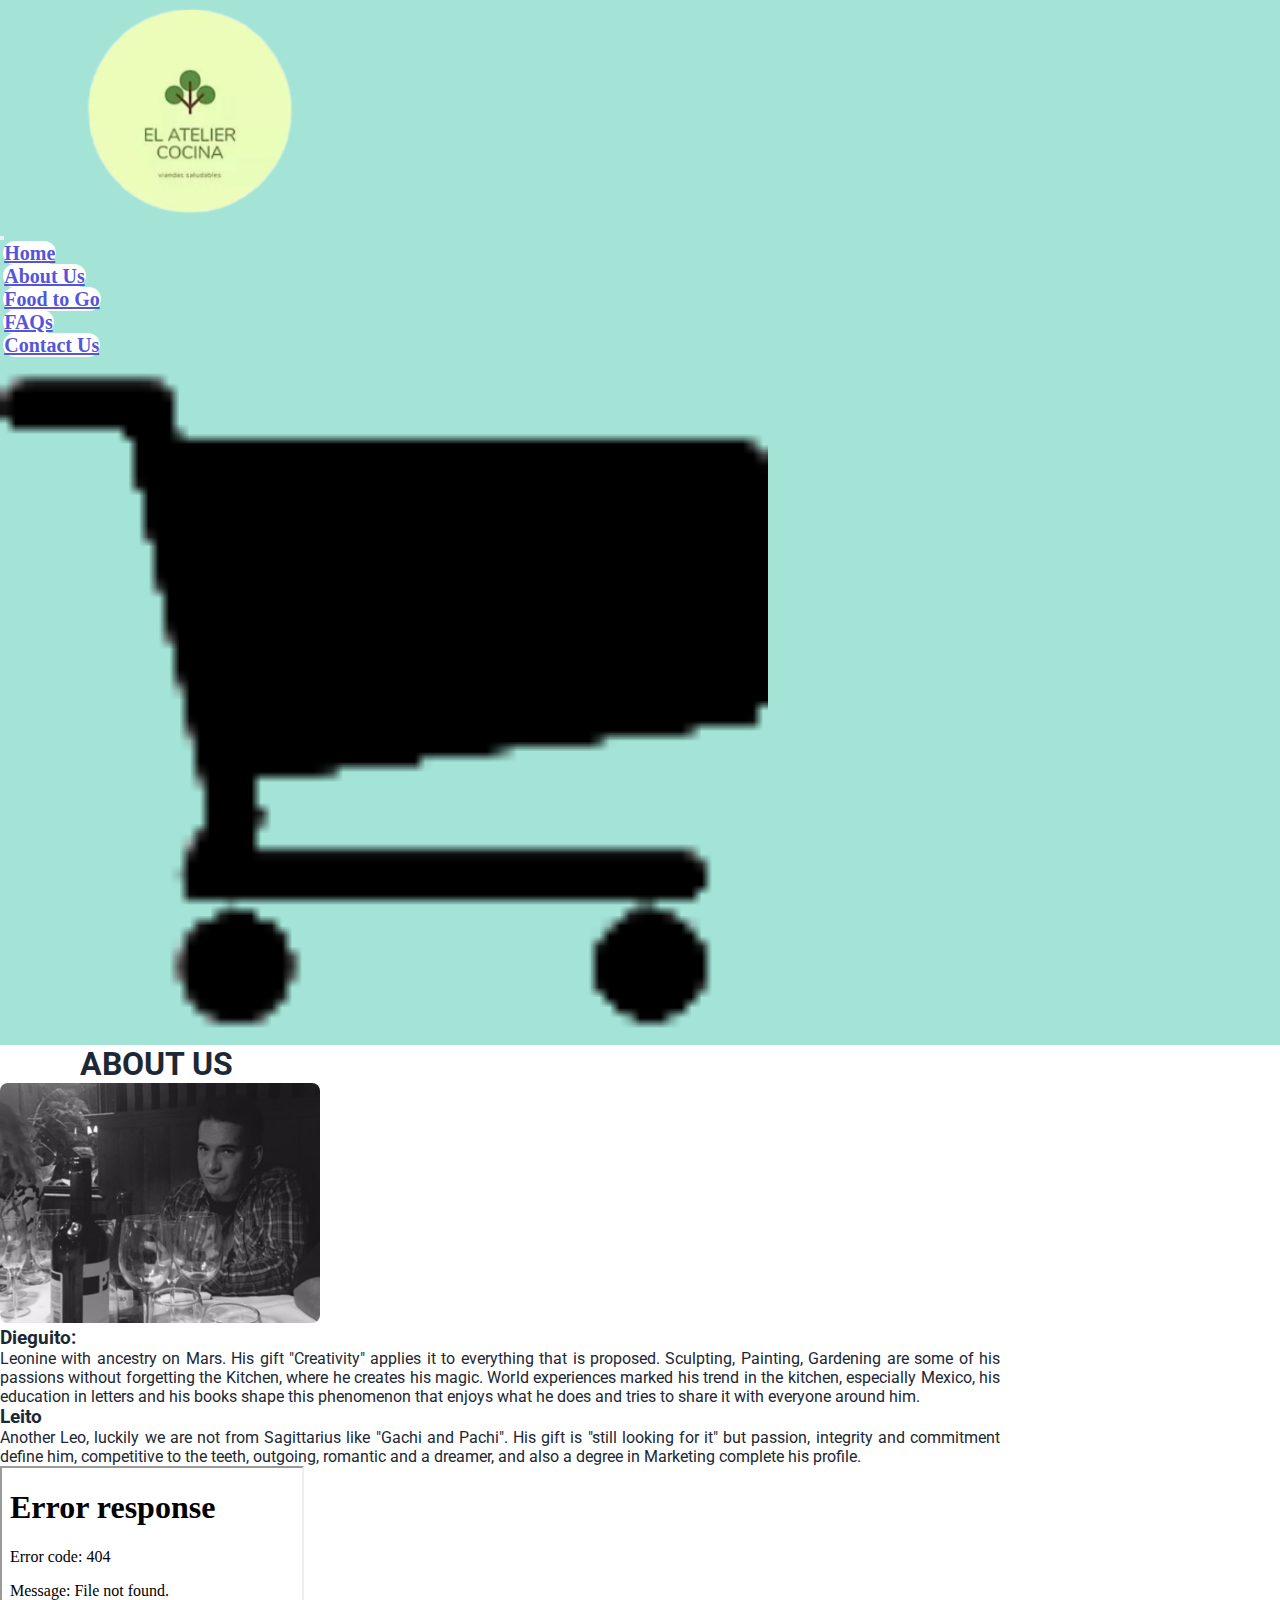
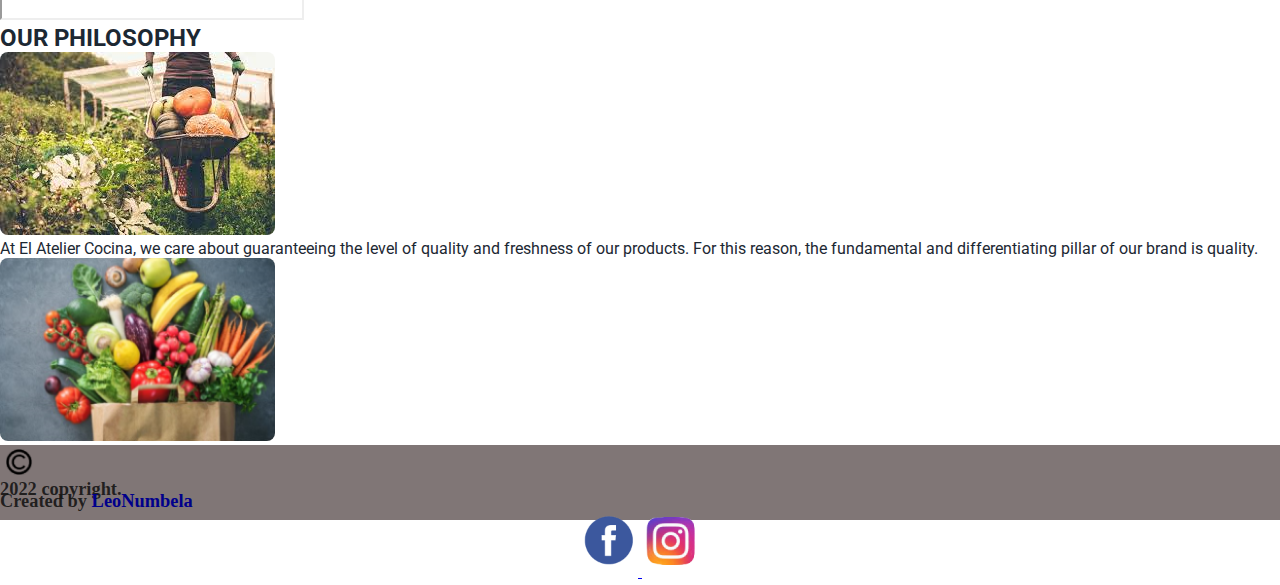
==== pages/aboutUs.html @ ed70df48 "2da entrega del proyecto final" ====
<!DOCTYPE html>
<html lang="en">
<head>
    <meta charset="UTF-8">
    <meta http-equiv="X-UA-Compatible" content="IE=edge">
    <meta name="viewport" content="width=device-width, initial-scale=1.0">

    <!--Link de bootstrap-->
    <link href="https://cdn.jsdelivr.net/npm/bootstrap@5.1.3/dist/css/bootstrap.min.css" rel="stylesheet" integrity="sha384-1BmE4kWBq78iYhFldvKuhfTAU6auU8tT94WrHftjDbrCEXSU1oBoqyl2QvZ6jIW3" crossorigin="anonymous">

    <!--Link a Css-->
    <link rel="stylesheet" href="../css/main.css">

    <!--link de Tipografias--> 
    <link rel="preconnect" href="https://fonts.googleapis.com">
    <link rel="preconnect" href="https://fonts.gstatic.com" crossorigin>
    <link href="https://fonts.googleapis.com/css2?family=Roboto&display=swap" rel="stylesheet">
    
     <!--Animacion Logo-->
     <link rel="stylesheet" href="https://cdnjs.cloudflare.com/ajax/libs/animate.css/4.1.1/animate.min.css"/>

    <!--Nombre de la pestana del navegador-->
    <title>AboutUs</title>
</head>

<body>
    <div class="contenedorAu">
       
        <header>
            <!--logo de la tienda + btm al index-->
            <section class="propLogo">
                <div class="container-fluid">
                    <div class="row">
                        <a class="navbar-brand" href="../index.html">
                        <img src="../img/Logo 200px.png" alt="Logo marca" class="col-md-12 animate__animated animate__heartBeat " ">
                        </a>
                    </div>
                </div>
            </section>

            <!--Menu de navegacion + stick-->
            <div class="contenedorNavbar d-flex">

                <nav class="navbar navbar-expand-md navbar-light menuHeader">
                    <div class="container-fluid">
                        
                        <button class="navbar-toggler" type="button" data-bs-toggle="collapse" data-bs-target="#navbarSupportedContent" aria-controls="navbarSupportedContent" aria-expanded="false" aria-label="Toggle navigation">
                        <span class="navbar-toggler-icon"></span>
                        </button>
    
                        <div class="collapse navbar-collapse" id="navbarSupportedContent">
                            <ul class="navbar-nav col-md-12">
    
                                <li class="nav-item ">
                                    <a class="nav-link active" aria-current="page" href="../index.html">Home</a>
                                </li>
    
                                <li class="nav-item">
                                    <a class="nav-link active" aria-current="page" href="aboutUs.html">About Us</a>
                                </li>
                                
                                </li>
                                <li class="nav-item">
                                    <a class="nav-link active" aria-current="page" href="foodToGo.html">Food to Go</a>
                                </li>
    
                                <li class="nav-item">
                                    <a class="nav-link active" aria-current="page" href="faq.html">FAQs</a>
                                </li>
    
                                <li class="nav-item">
                                    <a class="nav-link active" aria-current="page" href="contacUs.html">Contact Us</a>
                                </li>
                            </ul>
                        </div>
                    </div>
                </nav>
        
                <!--carrito de compras-->
                <div class="headerChart">  
                    <img src="../img/Cart-black-75px-transformed.png" alt="carrito de compras" >
                </div>
            </div> 
        </header> 

        <div class="contMainAu">

            <main>
                <!--titulo cabecera -->
                <div class="container-fluid">
                    <div class="row">
                        <h1 class="col-12 tituloAu fw-bold fs-1 pt-4 pb-5 ps-5 text-center">ABOUT US</h1>
                    </div>
                </div>
            </main>

            <section class=" container-fluid section1Au w-75">
                <!--biografia de los fundadores -->
                <div class="row justify-content-center">
                    
                    <div class="cardAu container" style="max-width:1000px;">
                        <div class="row">
                            <div class="col-md-4">
                                <img src="../img/owner1 (1).jpg" alt="Foto de uno de los creadores del atelier cocina" class="img-fluid rounded-center" >
                            </div>
                            <div class="col-md-8">
                                <div class="card-body">
                                    <h3 class="card-title fw-bold">Dieguito:</h3>
                                    <p class="card-text fw-bold fs-md-5">Leonine with ancestry on Mars. His gift "Creativity" applies it to everything that is proposed. Sculpting, Painting, Gardening are some of his passions without forgetting the Kitchen, where he creates his magic. World experiences marked his trend in the kitchen, especially Mexico, his education in letters and his books shape this phenomenon that enjoys what he does and tries to share it with everyone around him.</p>
                                </div>
                            </div>
                        </div>
                    </div>
    
                    <div class="cardAu container" style="max-width: 1000px;">
                        <div class="row g-0">
                            <div class="col-md-8">
                                <div class="card-body">
                                    <h3 class="card-title fw-bold">Leito</h3>
                                    <p class="card-text fw-bold fs-md-5 me-3">Another Leo, luckily we are not from Sagittarius like "Gachi and Pachi". His gift is "still looking for it" but passion, integrity and commitment define him, competitive to the teeth, outgoing, romantic and a dreamer, and also a degree in Marketing complete his profile.</p>
                                </div>
                            </div>
                            <div class="col-md-4 videoAu">
                                <iframe src="../video/mi presentación.mp4"  alt="video de uno de los creadores del Atelier cocina" control></iframe>
                            </div>
                        
                        </div>
                    </div>

                </div >
            </section> 

            <section class="section2Au pb-5">
                <!--2do subt Filosofia--> 
                <div class="container-fluid">
                    <div class="row">
                        <h2 class="col-12 titulo2Au text-center p-5 fw-bold">OUR PHILOSOPHY</h2>
                    </div>
                </div>

                <!--imagen, texto e imagen de la filosofia-->
                <div class=" d-flex justify-content-center">
                    <div class="cardAu w-75" >
                        <div class="row g-0">
                            <div class="col-md-4 text-center">
                                <img src="../img/recolector prod.jpg" class="img-fluid rounded-start" alt="recoleccion de productor organicos en el campo">
                            </div>
                            <div class="col-md-4">
                                <div class="card-body">
                                    <p class="card-text text-center fw-bold fs-md-5" >
                                    At El Atelier Cocina, we care about guaranteeing the level of quality and freshness of our products. For this reason, the fundamental and differentiating pillar of our brand is quality.</p>
                                    </p>
                                </div>
                            </div>
                            <div class="col-md-4 text-center">
                                <img src="../img/productores 2.png" class="img-fluid rounded-start" alt="Bolsa de verduras con productos selecionados">
                            </div>
                        </div>
                    </div>
                </div>
                

            </section>


            <section>
                <!--Logo Whatsapp + fixed replicado en todos los html-->
               <div class="container-fluid">
                    <div class="row">
                        <div class="col-12 editWs">
                            <img class="wsAnime" src="../img/wsap-transformed.png" alt="logo de WSap">
                        </div>
                    </div>
               </div>
            </section>

        </div>
        
        <footer class="container-fluid">
            <!--imagen derechos reservados-->    
            <div class="row">
                <div class="col-md-3 footerC d-flex">  
                    <img src="../img/derechos sin fondo 50px.png" alt="Logo de los derechos de autor C">
                </div>
                
                <!--Detalle de derechos reservados--> 
                <div class=" col-md-6 footerText d-flex">    
                    <h3>2022 copyright.</h3> 
                    <h3> Created by <span>LeoNumbela</span></h3> 
                </div>
                
                <!--Logo de las redes con enlaces absolutos-->
                <div class="col-md-3 footerRedes text-center">
                    <a href="https://www.facebook.com/elateliercocina" target="blank">
                     <img class="sideF" src="../img/face-transformed 75px.png" alt=" logo de facebook">
                    </a>
                    <a href="https://www.instagram.com/el_atelier_cocina" target="blank">
                     <img class="sideI" src="../img/inst-transformed-75px-transformed.png" alt="logo de instagram">
                    </a>
                </div>
            </div>
        </footer> 
       
    </div>

     <!--Link de Js-->
     <script src="https://cdn.jsdelivr.net/npm/bootstrap@5.1.3/dist/js/bootstrap.bundle.min.js" integrity="sha384-ka7Sk0Gln4gmtz2MlQnikT1wXgYsOg+OMhuP+IlRH9sENBO0LRn5q+8nbTov4+1p" crossorigin="anonymous"></script>
</body>
</html>
---- css/main.css ----
/*Reset*/
  *{
      margin: 0;
      padding: 0;
   }
   /*----Propiedades  header----*/
   /*---Version Mobile 576px---*/
   body .contenedorIndex{
      font-family: 'Roboto', sans-serif;
   }
   header{
      background-color: #A3E4D7;
      position: sticky;
      top: 0;
      z-index: 2 !important;
   }
   /*Propiedades del logo*/
   .propLogo{
      text-align: center;
   }
   /*animacion del logo*/
   .propLogo img:hover{
      transform: scale(1.025);
      transition: 0.5s;
   }
   /*Propiedades Navbar*/
   .menuHeader{
      color: white;
   }
   .contenedorNavbar{
      flex-flow: row nowrap;
      justify-content: space-between;
      align-items: center;
   }
   /*animacion del menu*/
   .menuHeader ul li:hover{
      background-color:#27c1f5 !important;
      border-radius: 1.1rem;
      transform: scale(1.3);
      transform: translate(0.1rem, 0.1rem);
      box-shadow: 3px 3px rgb(51, 51, 51);
      transition: 0.5s;
   }
   .contenedorNavbar li a{
      font-size: 1rem;
      font-weight: bold;
      background-color: white;
      color: rgb(85, 85, 219) !important;
      margin: 0.2rem;
      padding: 1px;
      border-radius: 0.8rem;
      text-align: center;
   }
   .headerChart img{
      width: 50%;
   }
   /*----cierre del Header----*/
   /*---version Mobile 576px---*/

/*-------------------------------------*/
   
   /*----Propiedades Footer----*/
   /*---Version Mobile 576px---*/
   footer{
      background-color: rgb(128, 118, 118);
   }
   /*Propiedades de "C"*/
   .footerC{
      justify-content: center;
      padding: 0.5rem; 
   }
   /*tamano de imagen legal "C"*/
   .footerC img{
      width: 5%;
   }
   .footerText{
      justify-content: center;
   }
   /*color y size del H3*/
   .footerText h3{
      color: rgba(24, 23, 22, 0.904);
      font-size: 1rem;
      line-height: 0.75rem;
   }
   /* detalle de linea*/
   span{
      color: darkblue;
      font-weight: bolder;
   }
   /*ubicacionde redes sociales*/
   .footerRedes img{
      margin-bottom: 0.5rem;
   }
   /*Face & Instagram size*/
   .sideF, .sideI{
      width: 7.5%;
      padding: 0.25rem;
   }
   /*Animacion logo Face*/
   .sideF:hover{
      transform: scale(1.2);
      transition: 0.5s;
   }
   /*Animacion Logo Inst*/
   .sideI:hover{
      transform: scale(1.2);
      transition: 0.5s;
   }
   /*----cierre Main-Footer----*/
   /*---version Mobile 576px---*/
   
/*-------------------------------------*/

   /*----Propiedades Main-index----*/
   /*---version Mobile 576px---*/
   .contMainIndex{
      background-image: url(../img/pared.jpg);
      background-size: cover;
   }
   .contenedorCarrusel{
      max-height: 35%;
      max-width: 55%;
      margin: 0.75rem;
   }
   .contenedorCarrusel img{
      margin: 1rem 0rem;
      border: 0.5rem solid whitesmoke;
   }
   /*WS position fixed*/
   .editWs img{
      position: fixed;
      bottom: 5rem;
      right: 0;
      width: 20%;
   }
   /*Animacion en loop*/
   .wsAnime{
      animation-name: vive;
      animation-iteration-count: infinite;
      animation-duration: 5s;
   }
   @keyframes vive{
      0%{ transform: scale(1)}
      50%{ transform: scale(1.10)}
   }
   /*----cierre Main-index----*/
   /*---version Mobile 576px---*/

/*-------------------------------------*/
   
   /*----Propiedades Main-aboutUs----*/
   /*---Version Mobile 576px---*/
   .contMainAu{
      background-image: url(../img/index.fondo\ madera.jpg);
      background-size: cover;
      font-family: 'Roboto', sans-serif;
      color: #1C2833;
   }
   .section1Au, .section2Au{
      text-align: center;
   }
   .cardAu img{
      border-radius: 1rem;
   }
   .videoAu video{
      
      border: 1.5px solid black;
      background-color: #1C2833;
   }
   /*----cierre Main-About Us----*/
   /*---version Mobile 576px---*/
      
/*-------------------------------------*/

   /*----Propiedades  Main-FoodtoGo----*/
   /*---Version Mobile 576px---*/
   .contMainFtg{
      background-image: url(../img/pared.jpg);
      background-size: cover;
      font-family: 'Roboto', sans-serif;
      color: #1C2833;
   }
   /*titulo Ftg*/
   .tituloFtg h1{
      font-size: 2rem;
   }
   .card{
      margin: 2rem;
   }
   .card img{
      border: 3.5px solid white;
   }
   /*----cierre Main FoodtoGo----*/
   /*---version Mobile 576px---*/

/*-------------------------------------*/

   /*----Propiedades Main-Faqs----*/
   /*---Version Mobile 576px---*/
   .contMainFaqs{
      background-image: url(../img/philosophy\ \(2\).jpg);
      background-size: cover;
      font-family:'Roboto', sans-serif;
      color: #1C2833;
   }
   .tituloFaqs{
      font-size: 5rem;
      background-color: rgba(245, 245, 245, 0.26);
   }
   .subFaqs{
      background-color: rgba(245, 245, 245, 0.26);
   }
   .section2{
      padding: 3rem;
   }
   .estilosAcordion{
      background-color: rgba(214, 205, 205, 0.541);
   }
   .estiloTextoAcord{
      background-color:rgba(245, 245, 245, 0.356) !important;
      font-weight: bold;
   }

   /*----cierre Main-Faqs----*/
   /*---version Mobile 576px---*/

/*-------------------------------------*/

   /*----Propiedades Main-Contact Us----*/
   /*---Version Mobile 576px---*/
   .contenedorCu{
      background-image: url(../img/index.fondo\ madera.jpg);
      background-size: cover;
   } 
   .contSectionCu1 img{
      width: 10%;
   }
   .contSectionCu1 h3{
      font-size: 1rem;
   }
   .estilosForm{
      font-family:'Roboto', sans-serif;
      color: #1C2833;
      font-weight: bold;
      padding-left: 1rem;
   }
   /*Animacion Botton back*/
   .backHomeCu img:hover{
      transform: scale(1.2);
   }
   .backHomeCu img{
      transition: 2s;
   }
   .backHomeCu p{
      color:rgb(53, 52, 52);
   }
   /*----cierre Main-Contact Us----*/
   /*---version Mobile 576px---*/

/*-----------------------------------------*/   

@media only screen and (min-width: 768px){

   /*----Propiedades  Header----*/
   /*---Todos los html---*/
   /*---version ipad/laptop 768px---*/
   
   .propLogo{
      text-align: left;
      margin-left: 5rem;
   }
   .propLogo img{
      width: 220px;
   }
   .contenedorNavbar{
      flex-flow: row nowrap !important;
      justify-content: end;
      align-items: flex-end;
   }
   .menuHeader li a{
      font-size: 1.25rem;
   }
   .headerChart img{
      width: 60%;
      padding-bottom: 0.5rem;
   }
   /*----Cierre  header----*/
   /*---version laptop 768px---*/ 

   /*-------------------------------------*/

   /*----Propiedades  Footer----*/
   /*---todos los html---*/
   /*---version desktop 768px--*/ 
   footer{
      height: 75px;
   }
   .footerC{
      justify-content: center;
      align-items: center;
      padding: 0.25em;
   }
   .footerC img{
      width: 30px;
   }
   .footerText{
      justify-content: center;
      align-items: center;
   }
   .footerText h3{
      font-size: 1.15rem;
      }
   .footerRedes{
      justify-content: end;
      text-align: center;
      Padding: 0.25rem 0.15rem;
   }
   .footerRedes img{
      width: 50px;
   }
   /*----Cierre  Footer----*/
   /*---version desktop 768px---*/

   /*-------------------------------------*/
      
   /*----Propiedades Main-Index----*/
   /*---version ipad/laptop 768px---*/
   .editHead{
      font-size: 3.5rem;
   }
   .editSubt{
      color:  #1c2833d8;
      font-size: 2.5rem;
   }
   .editP{
      color: #1c2833be;
      font-size: 1.5rem;
   }
   /*----cierre Main-Index----*/
   /*---version desktop 768px---*/

   /*-------------------------------------*/

   /*--Propiedades Main-About Us--*/
   /*---version desktop 768px---*/  
   .tituloAu{
      text-align: left !important;
      padding-left: 5rem !important;
   }   
   .section1Au, .section2Au{
      text-align: justify;
   }               
   .section1Au img, .section2Au img{
      border-radius: 0.5rem;
   } 
   /*----Cierre Main-About us----*/
   /*---version desktop 1024px--*/   

   /*-------------------------------------*/

   /*---Propiedades Main-FoodtoGo--*/
   /*---version desktop 1024px---*/ 
   
      /*titulo Ftg*/
   .tituloFtg{
      padding: 1rem 0 1.5rem 5rem;
      text-align: left;
      font-size: 4rem;
   }
   .tituloFtg h1{
      font-size: 3rem !important;
   }
   .card img{
      border: 1.5px solid white;
   }
   .estiloCard{
      background-color: whitesmoke;
   }

   .btn:hover{
      transform: scale(1.1);
      box-shadow: #1C2833;
   }
    /*----Cierre Main-FoodtoGo----*/
   /*---version desktop 768px--*/ 

   /*-------------------------------------*/

   /*----Propiedades Main-Faqs----*/
   /*----version Desktop 768px-----*/
   

   /*----Cierre Main-Faqs----*/
   /*---version Desktop 768px--*/

   /*-------------------------------------*/

   /*---Propiedades Main-Contact Us---*/
   /*---Version desktop 768px---*/
   .contenedorCu{
      background-image: url(../img/index.fondo\ madera.jpg);
      background-size: cover;
   } 
   .tituloCu h1{
      text-align: left !important;
      padding-left: 5rem;
   }
   .contSectionCu1 img{
      width: 10%;
   }
   .contSectionCu1 h3{
      font-size: 1.5rem;
   }
   /*----Cierre Main-Contact Us----*/
   /*---version desktop 768---*/
   
}

      /*--No es magia es codigo--*/
      /*--Fede castro lo dijo--*/
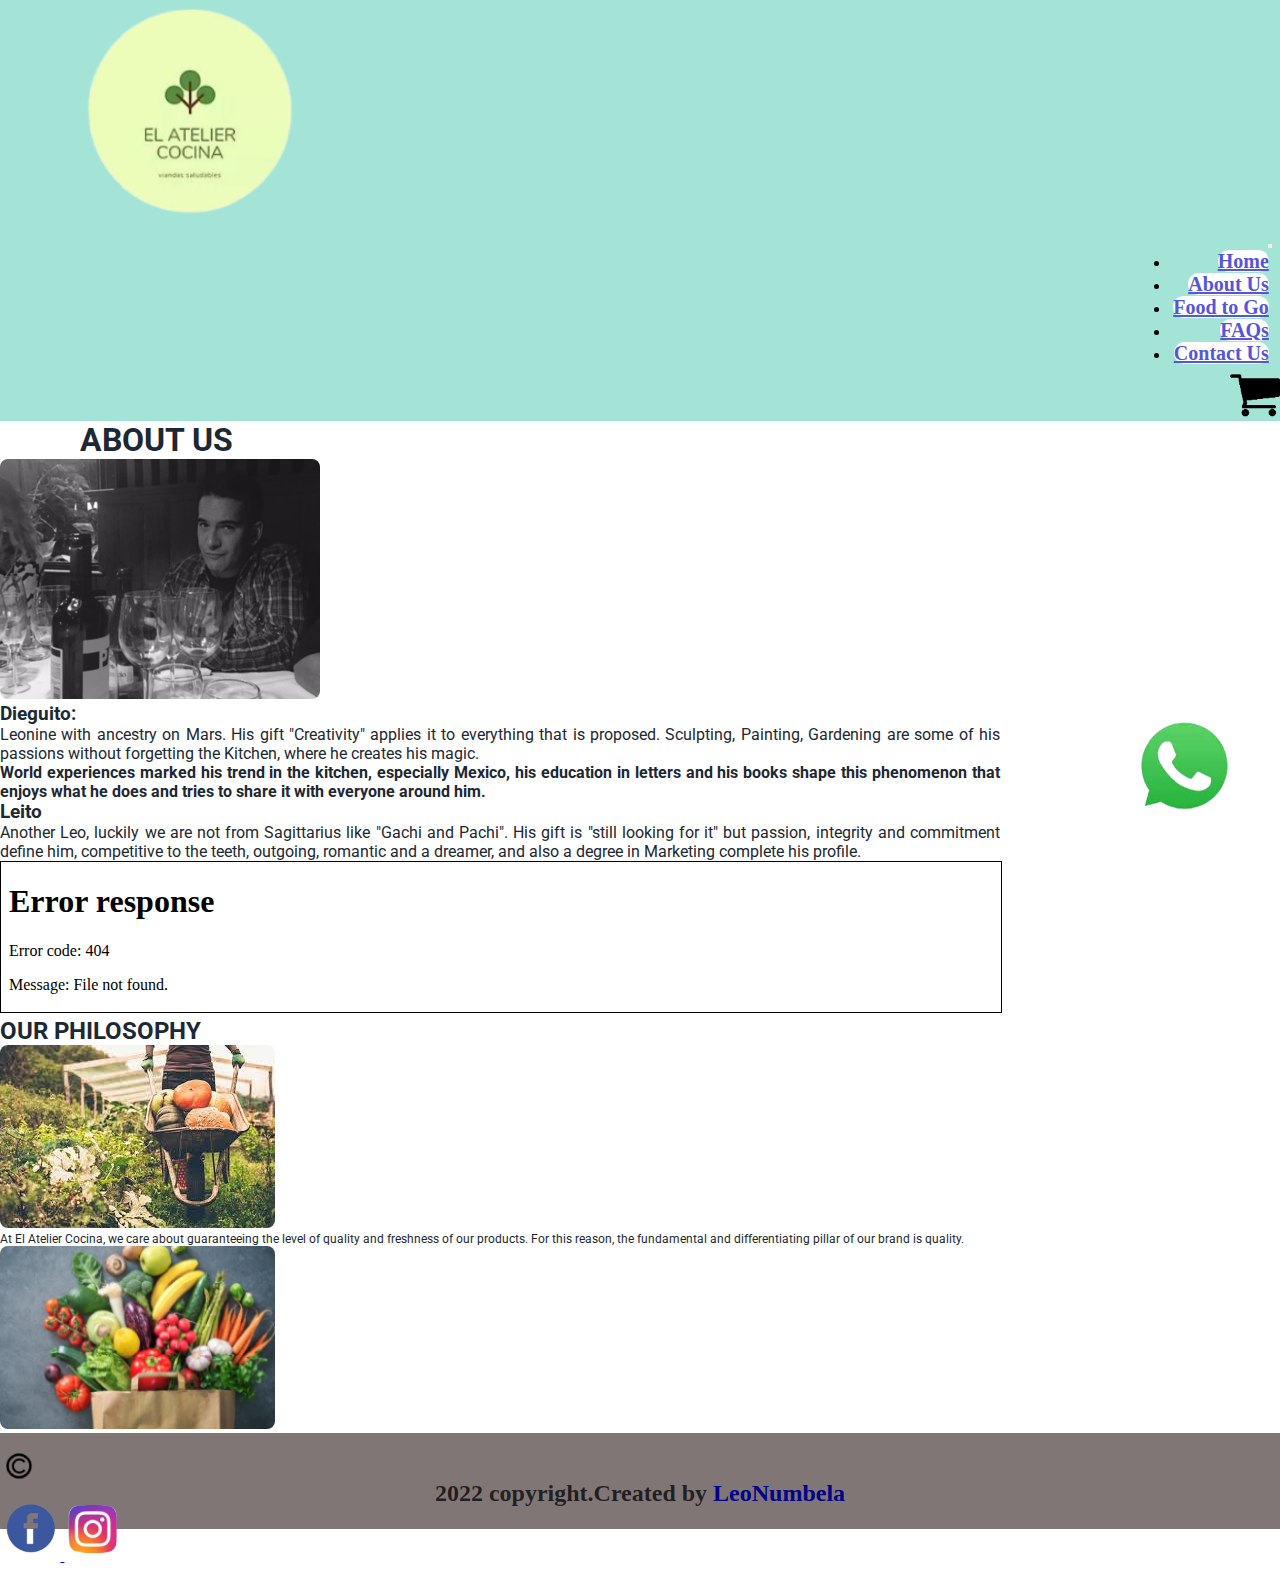
==== commit 55a0107f: "Ajustes realizados en todos los html y css" ====
--- a/pages/aboutUs.html
+++ b/pages/aboutUs.html
@@ -31,60 +31,52 @@
             <section class="propLogo">
                 <div class="container-fluid">
                     <div class="row">
-                        <a class="navbar-brand" href="../index.html">
-                        <img src="../img/Logo 200px.png" alt="Logo marca" class="col-md-12 animate__animated animate__heartBeat " ">
+                        <a class="col-12" href="../index.html">
+                        <img src="../img/Logo 200px.png" alt="Logo marca" class="animate__animated animate__heartBeat">
                         </a>
                     </div>
                 </div>
             </section>
 
             <!--Menu de navegacion + stick-->
-            <div class="contenedorNavbar d-flex">
-
-                <nav class="navbar navbar-expand-md navbar-light menuHeader">
-                    <div class="container-fluid">
-                        
-                        <button class="navbar-toggler" type="button" data-bs-toggle="collapse" data-bs-target="#navbarSupportedContent" aria-controls="navbarSupportedContent" aria-expanded="false" aria-label="Toggle navigation">
-                        <span class="navbar-toggler-icon"></span>
-                        </button>
-    
-                        <div class="collapse navbar-collapse" id="navbarSupportedContent">
-                            <ul class="navbar-nav col-md-12">
-    
-                                <li class="nav-item ">
-                                    <a class="nav-link active" aria-current="page" href="../index.html">Home</a>
-                                </li>
-    
-                                <li class="nav-item">
-                                    <a class="nav-link active" aria-current="page" href="aboutUs.html">About Us</a>
-                                </li>
-                                
-                                </li>
-                                <li class="nav-item">
-                                    <a class="nav-link active" aria-current="page" href="foodToGo.html">Food to Go</a>
-                                </li>
-    
-                                <li class="nav-item">
-                                    <a class="nav-link active" aria-current="page" href="faq.html">FAQs</a>
-                                </li>
-    
-                                <li class="nav-item">
-                                    <a class="nav-link active" aria-current="page" href="contacUs.html">Contact Us</a>
-                                </li>
-                            </ul>
-                        </div>
+            <div class="container-fluid contenedorNavbar">
+                <div class="row d-flex">
+                    <div class="col-11">
+                        <nav class="navbar navbar-expand-md navbar-light menuHeader">
+                            <button class="navbar-toggler" type="button" data-bs-toggle="collapse" data-bs-target="#navbarSupportedContent" aria-controls="navbarSupportedContent" aria-expanded="false" aria-label="Toggle navigation">
+                                <span class="navbar-toggler-icon"></span>
+                            </button>
+                            <div class="collapse navbar-collapse" id="navbarSupportedContent">
+                                <ul class="navbar-nav col-md-12">
+                                    <li class="nav-item ">
+                                        <a class="nav-link active" aria-current="page" href="../index.html">Home</a>
+                                    </li>
+                                    <li class="nav-item">
+                                        <a class="nav-link active" aria-current="page" href="aboutUs.html">About Us</a>
+                                    </li>
+                                    </li>
+                                    <li class="nav-item">
+                                        <a class="nav-link active" aria-current="page" href="foodToGo.html">Food to Go</a>
+                                    </li>
+                                    <li class="nav-item">
+                                        <a class="nav-link active" aria-current="page" href="faq.html">FAQs</a>
+                                    </li>
+                                    <li class="nav-item">
+                                        <a class="nav-link active" aria-current="page" href="contacUs.html">Contact Us</a>
+                                    </li>
+                                </ul>
+                            </div>
+                        </nav>
                     </div>
-                </nav>
-        
-                <!--carrito de compras-->
-                <div class="headerChart">  
-                    <img src="../img/Cart-black-75px-transformed.png" alt="carrito de compras" >
+                    <!--carrito de compras-->
+                    <div class="col-1 headerChart d-flex">  
+                        <img src="../img/Cart-black-75px-transformed.png" alt="carrito de compras" >
+                    </div>
                 </div>
             </div> 
         </header> 
 
         <div class="contMainAu">
-
             <main>
                 <!--titulo cabecera -->
                 <div class="container-fluid">
@@ -94,39 +86,35 @@
                 </div>
             </main>
 
-            <section class=" container-fluid section1Au w-75">
-                <!--biografia de los fundadores -->
-                <div class="row justify-content-center">
-                    
+            <section>
+                <div class="container-fluid section1Au w-75 ">
+                    <!--biografia de los fundadores -->
                     <div class="cardAu container" style="max-width:1000px;">
                         <div class="row">
-                            <div class="col-md-4">
+                            <div class="col-xs-12 col-md-4">
                                 <img src="../img/owner1 (1).jpg" alt="Foto de uno de los creadores del atelier cocina" class="img-fluid rounded-center" >
                             </div>
-                            <div class="col-md-8">
+                            <div class="col-xs-12 col-md-8">
                                 <div class="card-body">
                                     <h3 class="card-title fw-bold">Dieguito:</h3>
-                                    <p class="card-text fw-bold fs-md-5">Leonine with ancestry on Mars. His gift "Creativity" applies it to everything that is proposed. Sculpting, Painting, Gardening are some of his passions without forgetting the Kitchen, where he creates his magic. World experiences marked his trend in the kitchen, especially Mexico, his education in letters and his books shape this phenomenon that enjoys what he does and tries to share it with everyone around him.</p>
+                                    <p class="card-text fw-bold fs-md-5">Leonine with ancestry on Mars. His gift "Creativity" applies it to everything that is proposed. Sculpting, Painting, Gardening are some of his passions without forgetting the Kitchen, where he creates his magic. <span class="bioCorte">World experiences marked his trend in the kitchen, especially Mexico, his education in letters and his books shape this phenomenon that enjoys what he does and tries to share it with everyone around him.</span></p>
                                 </div>
                             </div>
                         </div>
                     </div>
-    
                     <div class="cardAu container" style="max-width: 1000px;">
                         <div class="row g-0">
-                            <div class="col-md-8">
+                            <div class="col-xs-12 col-md-8">
                                 <div class="card-body">
                                     <h3 class="card-title fw-bold">Leito</h3>
                                     <p class="card-text fw-bold fs-md-5 me-3">Another Leo, luckily we are not from Sagittarius like "Gachi and Pachi". His gift is "still looking for it" but passion, integrity and commitment define him, competitive to the teeth, outgoing, romantic and a dreamer, and also a degree in Marketing complete his profile.</p>
                                 </div>
                             </div>
-                            <div class="col-md-4 videoAu">
+                            <div class="col-xs-12 col-md-4 videoAu">
                                 <iframe src="../video/mi presentación.mp4"  alt="video de uno de los creadores del Atelier cocina" control></iframe>
                             </div>
-                        
                         </div>
                     </div>
-
                 </div >
             </section> 
 
@@ -137,31 +125,27 @@
                         <h2 class="col-12 titulo2Au text-center p-5 fw-bold">OUR PHILOSOPHY</h2>
                     </div>
                 </div>
-
                 <!--imagen, texto e imagen de la filosofia-->
-                <div class=" d-flex justify-content-center">
-                    <div class="cardAu w-75" >
-                        <div class="row g-0">
-                            <div class="col-md-4 text-center">
+                <div class="container-fluid d-flex justify-content-center ">
+                    <div class="cardAu w-75">
+                        <div class="row g-0 ">
+                            <div class="col-xs-12 col-md-4 text-center">
                                 <img src="../img/recolector prod.jpg" class="img-fluid rounded-start" alt="recoleccion de productor organicos en el campo">
                             </div>
-                            <div class="col-md-4">
+                            <div class="col-xs-12 col-md-4">
                                 <div class="card-body">
-                                    <p class="card-text text-center fw-bold fs-md-5" >
+                                    <p class="card-text text-center fw-bold philoP" >
                                     At El Atelier Cocina, we care about guaranteeing the level of quality and freshness of our products. For this reason, the fundamental and differentiating pillar of our brand is quality.</p>
                                     </p>
                                 </div>
                             </div>
-                            <div class="col-md-4 text-center">
+                            <div class="col-xs-12 col-md-4 text-center">
                                 <img src="../img/productores 2.png" class="img-fluid rounded-start" alt="Bolsa de verduras con productos selecionados">
                             </div>
                         </div>
                     </div>
                 </div>
-                
-
             </section>
-
 
             <section>
                 <!--Logo Whatsapp + fixed replicado en todos los html-->
@@ -173,24 +157,21 @@
                     </div>
                </div>
             </section>
-
         </div>
         
         <footer class="container-fluid">
             <!--imagen derechos reservados-->    
             <div class="row">
-                <div class="col-md-3 footerC d-flex">  
+                <div class="col-xs-12 col-md-2 footerC d-flex">  
                     <img src="../img/derechos sin fondo 50px.png" alt="Logo de los derechos de autor C">
                 </div>
-                
                 <!--Detalle de derechos reservados--> 
-                <div class=" col-md-6 footerText d-flex">    
+                <div class="col-xs-12 col-md-8 footerText">    
                     <h3>2022 copyright.</h3> 
                     <h3> Created by <span>LeoNumbela</span></h3> 
                 </div>
-                
                 <!--Logo de las redes con enlaces absolutos-->
-                <div class="col-md-3 footerRedes text-center">
+                <div class="col-xs-12 col-md-2 footerRedes text-center">
                     <a href="https://www.facebook.com/elateliercocina" target="blank">
                      <img class="sideF" src="../img/face-transformed 75px.png" alt=" logo de facebook">
                     </a>
--- a/css/main.css
+++ b/css/main.css
@@ -12,47 +12,59 @@
       background-color: #A3E4D7;
       position: sticky;
       top: 0;
-      z-index: 2 !important;
+      z-index: 3 !important;
    }
    /*Propiedades del logo*/
    .propLogo{
       text-align: center;
    }
+   .propLogo img{
+      width: 35%;
+   }
+   
    /*animacion del logo*/
    .propLogo img:hover{
       transform: scale(1.025);
       transition: 0.5s;
    }
+  
    /*Propiedades Navbar*/
    .menuHeader{
-      color: white;
-   }
-   .contenedorNavbar{
-      flex-flow: row nowrap;
-      justify-content: space-between;
-      align-items: center;
-   }
+      display:inline-block;
+      padding: 0.5rem;
+   }
+   
    /*animacion del menu*/
    .menuHeader ul li:hover{
-      background-color:#27c1f5 !important;
+      background-color:#27c1f5;
       border-radius: 1.1rem;
       transform: scale(1.3);
       transform: translate(0.1rem, 0.1rem);
       box-shadow: 3px 3px rgb(51, 51, 51);
       transition: 0.5s;
    }
+   /* sobre escribo Prop. button nav*/
+   .nav-link{
+      padding: 0;
+      margin: 0;
+   }
+   /*Propiedades Nav*/
    .contenedorNavbar li a{
       font-size: 1rem;
       font-weight: bold;
       background-color: white;
       color: rgb(85, 85, 219) !important;
       margin: 0.2rem;
-      padding: 1px;
-      border-radius: 0.8rem;
+      border-radius: 1rem;
       text-align: center;
    }
+   /*carro de compras*/
+   .headerChart{
+      justify-content: center;
+      align-items: center;
+   }
    .headerChart img{
-      width: 50%;
+      width: 35px;
    }
    /*----cierre del Header----*/
    /*---version Mobile 576px---*/
@@ -67,20 +79,19 @@
    /*Propiedades de "C"*/
    .footerC{
       justify-content: center;
-      padding: 0.5rem; 
+      padding-top: 0.5rem; 
+      padding-bottom: 0.25rem;
    }
    /*tamano de imagen legal "C"*/
    .footerC img{
       width: 5%;
-   }
-   .footerText{
-      justify-content: center;
    }
    /*color y size del H3*/
    .footerText h3{
       color: rgba(24, 23, 22, 0.904);
       font-size: 1rem;
       line-height: 0.75rem;
+      text-align: center;
    }
    /* detalle de linea*/
    span{
@@ -89,12 +100,13 @@
    }
    /*ubicacionde redes sociales*/
    .footerRedes img{
-      margin-bottom: 0.5rem;
+      padding-bottom: 0.5rem;
    }
    /*Face & Instagram size*/
    .sideF, .sideI{
       width: 7.5%;
-      padding: 0.25rem;
+      padding-left: 0.25rem;
+      padding-right: 0.25rem;
    }
    /*Animacion logo Face*/
    .sideF:hover{
@@ -125,6 +137,26 @@
    .contenedorCarrusel img{
       margin: 1rem 0rem;
       border: 0.5rem solid whitesmoke;
+   }
+   .carousel-indicators button{
+      margin: 1rem;
+   }
+   .carousel-control-prev-icon, .carousel-control-next-icon{
+      background-color: #777c818b;
+   }
+   .propSection1{
+      margin-right: 0;
+      padding-right: 0;
+   }
+   .editHead{
+      font-size: 2.25rem;
+   }
+   .editSubt{
+      color:  #1c2833d8;
+      font-size: 1.75rem;
+   }
+   .editP{
+      display: none;
    }
    /*WS position fixed*/
    .editWs img{
@@ -159,13 +191,15 @@
    .section1Au, .section2Au{
       text-align: center;
    }
+   .bioCorte{
+      display: none;
+   }
    .cardAu img{
       border-radius: 1rem;
    }
-   .videoAu video{
-      
+   .videoAu iframe{
+      width: 100%;
       border: 1.5px solid black;
-      background-color: #1C2833;
    }
    /*----cierre Main-About Us----*/
    /*---version Mobile 576px---*/
@@ -184,11 +218,22 @@
    .tituloFtg h1{
       font-size: 2rem;
    }
+   .ubicCard{
+      justify-content: center;
+   }
    .card{
       margin: 2rem;
+      text-align: center;
    }
    .card img{
-      border: 3.5px solid white;
+      border: 3.5px solid rgb(168, 164, 164);
+   }
+   .estiloCard{
+      background-image: linear-gradient(to right, whitesmoke, rgb(183, 174, 174));
+   }
+   .card .btn:hover{
+      transform: scale(1.1);
+      box-shadow: 3px 3px #1C2833;
    }
    /*----cierre Main FoodtoGo----*/
    /*---version Mobile 576px---*/
@@ -244,11 +289,16 @@
       font-weight: bold;
       padding-left: 1rem;
    }
+   .propBtnHome{
+      padding: 0;
+      margin: 0;
+   }
    /*Animacion Botton back*/
    .backHomeCu img:hover{
       transform: scale(1.2);
    }
    .backHomeCu img{
+      width: 15%;
       transition: 2s;
    }
    .backHomeCu p{
@@ -273,27 +323,28 @@
       width: 220px;
    }
    .contenedorNavbar{
-      flex-flow: row nowrap !important;
-      justify-content: end;
-      align-items: flex-end;
+      text-align: end;
+   }
+   .menuHeader{
+      text-align: end;
    }
    .menuHeader li a{
       font-size: 1.25rem;
    }
    .headerChart img{
-      width: 60%;
-      padding-bottom: 0.5rem;
+     width: 50px;
    }
    /*----Cierre  header----*/
-   /*---version laptop 768px---*/ 
+   /*---version 768px---*/ 
 
    /*-------------------------------------*/
 
    /*----Propiedades  Footer----*/
    /*---todos los html---*/
-   /*---version desktop 768px--*/ 
+   /*---version ipad/laptop 768px--*/ 
    footer{
-      height: 75px;
+      height: 5rem;
+      padding-top: 1rem;
    }
    .footerC{
       justify-content: center;
@@ -304,62 +355,77 @@
       width: 30px;
    }
    .footerText{
+      display: flex;
       justify-content: center;
       align-items: center;
    }
    .footerText h3{
-      font-size: 1.15rem;
+      font-size: 1.5rem;
       }
    .footerRedes{
       justify-content: end;
-      text-align: center;
+      
       Padding: 0.25rem 0.15rem;
    }
    .footerRedes img{
       width: 50px;
    }
    /*----Cierre  Footer----*/
-   /*---version desktop 768px---*/
+   /*---version 768px---*/
 
    /*-------------------------------------*/
       
    /*----Propiedades Main-Index----*/
    /*---version ipad/laptop 768px---*/
    .editHead{
-      font-size: 3.5rem;
+      font-size: 4.5rem;
    }
    .editSubt{
       color:  #1c2833d8;
-      font-size: 2.5rem;
+      font-size: 3rem;
    }
    .editP{
+      display: block;
       color: #1c2833be;
       font-size: 1.5rem;
-   }
+      font-weight: 900;
+   }
+   /*WS position fixed*/
+   .editWs img{
+      width: 15%;
+   }
+
    /*----cierre Main-Index----*/
-   /*---version desktop 768px---*/
+   /*---version 768px---*/
 
    /*-------------------------------------*/
 
    /*--Propiedades Main-About Us--*/
-   /*---version desktop 768px---*/  
+   /*---version ipad-laptop 768px---*/  
    .tituloAu{
       text-align: left !important;
       padding-left: 5rem !important;
    }   
    .section1Au, .section2Au{
       text-align: justify;
-   }               
+   }       
+   .bioCorte{
+      display: block;
+      color: #1C2833;
+   }        
    .section1Au img, .section2Au img{
       border-radius: 0.5rem;
    } 
+   .philoP{
+      font-size: 0.75rem;
+   }
    /*----Cierre Main-About us----*/
-   /*---version desktop 1024px--*/   
+   /*---version 768px--*/   
 
    /*-------------------------------------*/
 
    /*---Propiedades Main-FoodtoGo--*/
-   /*---version desktop 1024px---*/ 
+   /*---version ipad/laptop 768px---*/ 
    
       /*titulo Ftg*/
    .tituloFtg{
@@ -373,14 +439,7 @@
    .card img{
       border: 1.5px solid white;
    }
-   .estiloCard{
-      background-color: whitesmoke;
-   }
-
-   .btn:hover{
-      transform: scale(1.1);
-      box-shadow: #1C2833;
-   }
+  
     /*----Cierre Main-FoodtoGo----*/
    /*---version desktop 768px--*/ 
 
@@ -388,8 +447,12 @@
 
    /*----Propiedades Main-Faqs----*/
    /*----version Desktop 768px-----*/
-   
-
+   .tituloFaqs{
+      font-size: 7rem;
+   }
+   .estiloTextoAcord{
+      font-size: 1.2rem;
+   }
    /*----Cierre Main-Faqs----*/
    /*---version Desktop 768px--*/
 
@@ -401,10 +464,6 @@
       background-image: url(../img/index.fondo\ madera.jpg);
       background-size: cover;
    } 
-   .tituloCu h1{
-      text-align: left !important;
-      padding-left: 5rem;
-   }
    .contSectionCu1 img{
       width: 10%;
    }
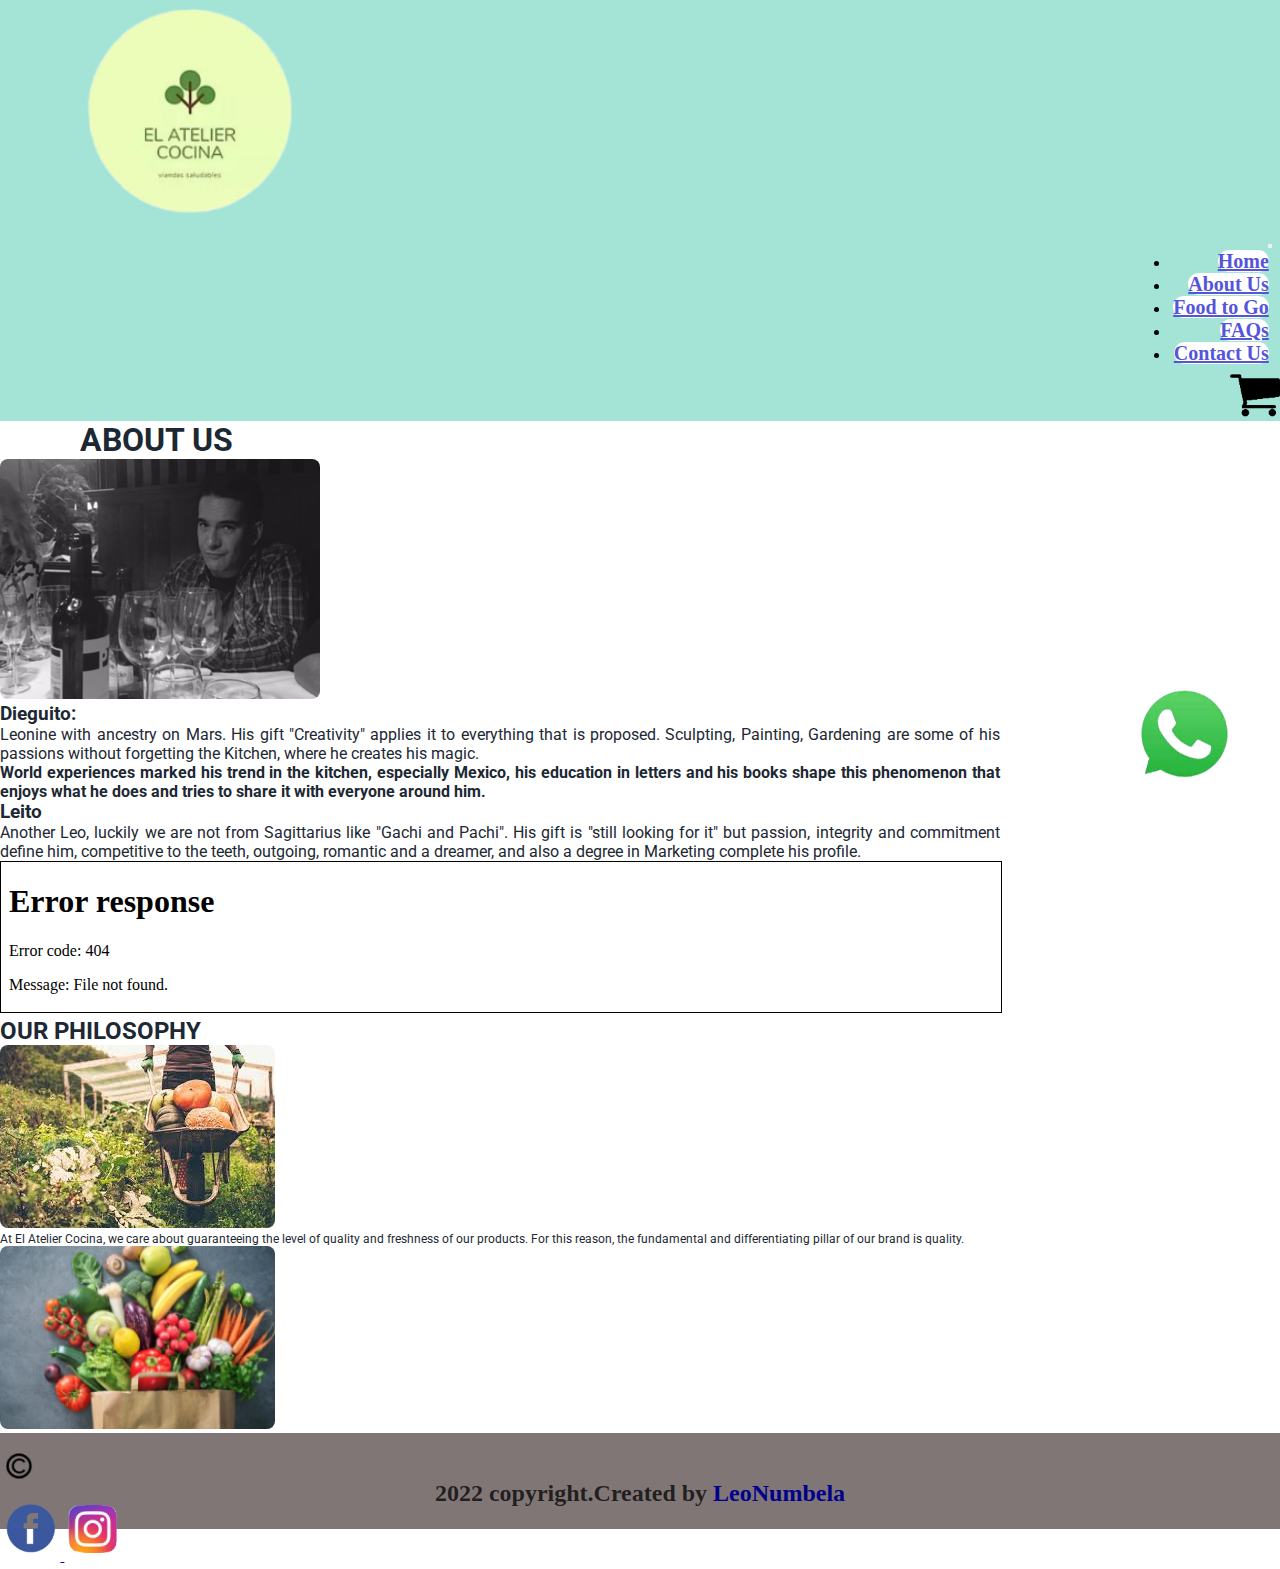
==== commit ee733eb9: "se realizaron ultimos ajustes para la entrega del desafio" ====
--- a/pages/aboutUs.html
+++ b/pages/aboutUs.html
@@ -25,7 +25,6 @@
 
 <body>
     <div class="contenedorAu">
-       
         <header>
             <!--logo de la tienda + btm al index-->
             <section class="propLogo">
@@ -68,6 +67,7 @@
                             </div>
                         </nav>
                     </div>
+                    
                     <!--carrito de compras-->
                     <div class="col-1 headerChart d-flex">  
                         <img src="../img/Cart-black-75px-transformed.png" alt="carrito de compras" >
--- a/css/main.css
+++ b/css/main.css
@@ -21,19 +21,16 @@
    .propLogo img{
       width: 35%;
    }
-   
    /*animacion del logo*/
    .propLogo img:hover{
       transform: scale(1.025);
       transition: 0.5s;
    }
-  
    /*Propiedades Navbar*/
    .menuHeader{
       display:inline-block;
       padding: 0.5rem;
    }
-   
    /*animacion del menu*/
    .menuHeader ul li:hover{
       background-color:#27c1f5;
@@ -66,6 +63,10 @@
    .headerChart img{
       width: 35px;
    }
+   .contenedorNavbar .row{
+      margin: 0;
+      padding: 0;
+   }
    /*----cierre del Header----*/
    /*---version Mobile 576px---*/
 
@@ -86,7 +87,7 @@
    .footerC img{
       width: 5%;
    }
-   /*color y size del H3*/
+   /*color & size*/
    .footerText h3{
       color: rgba(24, 23, 22, 0.904);
       font-size: 1rem;
@@ -129,6 +130,7 @@
       background-image: url(../img/pared.jpg);
       background-size: cover;
    }
+   /*Prop carrusel*/
    .contenedorCarrusel{
       max-height: 35%;
       max-width: 55%;
@@ -148,6 +150,7 @@
       margin-right: 0;
       padding-right: 0;
    }
+   /*h1-h2-p*/
    .editHead{
       font-size: 2.25rem;
    }
@@ -156,12 +159,13 @@
       font-size: 1.75rem;
    }
    .editP{
-      display: none;
+      color:  #1c2833d8;
+      font-size: 0.75rem;
    }
    /*WS position fixed*/
    .editWs img{
       position: fixed;
-      bottom: 5rem;
+      bottom: 7rem;
       right: 0;
       width: 20%;
    }
@@ -218,12 +222,14 @@
    .tituloFtg h1{
       font-size: 2rem;
    }
+   /*Prop Cards*/
    .ubicCard{
       justify-content: center;
    }
    .card{
       margin: 2rem;
       text-align: center;
+      padding: 0;
    }
    .card img{
       border: 3.5px solid rgb(168, 164, 164);
@@ -248,6 +254,7 @@
       font-family:'Roboto', sans-serif;
       color: #1C2833;
    }
+   /*H1-H2*/
    .tituloFaqs{
       font-size: 5rem;
       background-color: rgba(245, 245, 245, 0.26);
@@ -258,6 +265,7 @@
    .section2{
       padding: 3rem;
    }
+   /*Prop Acordion*/
    .estilosAcordion{
       background-color: rgba(214, 205, 205, 0.541);
    }
@@ -315,6 +323,7 @@
    /*---Todos los html---*/
    /*---version ipad/laptop 768px---*/
    
+   /*Prop menu nuevo size*/
    .propLogo{
       text-align: left;
       margin-left: 5rem;
@@ -342,6 +351,8 @@
    /*----Propiedades  Footer----*/
    /*---todos los html---*/
    /*---version ipad/laptop 768px--*/ 
+
+   /*prop Footer nuevo Size*/
    footer{
       height: 5rem;
       padding-top: 1rem;
@@ -385,7 +396,6 @@
       font-size: 3rem;
    }
    .editP{
-      display: block;
       color: #1c2833be;
       font-size: 1.5rem;
       font-weight: 900;
@@ -394,7 +404,6 @@
    .editWs img{
       width: 15%;
    }
-
    /*----cierre Main-Index----*/
    /*---version 768px---*/
 
@@ -427,7 +436,6 @@
    /*---Propiedades Main-FoodtoGo--*/
    /*---version ipad/laptop 768px---*/ 
    
-      /*titulo Ftg*/
    .tituloFtg{
       padding: 1rem 0 1.5rem 5rem;
       text-align: left;
